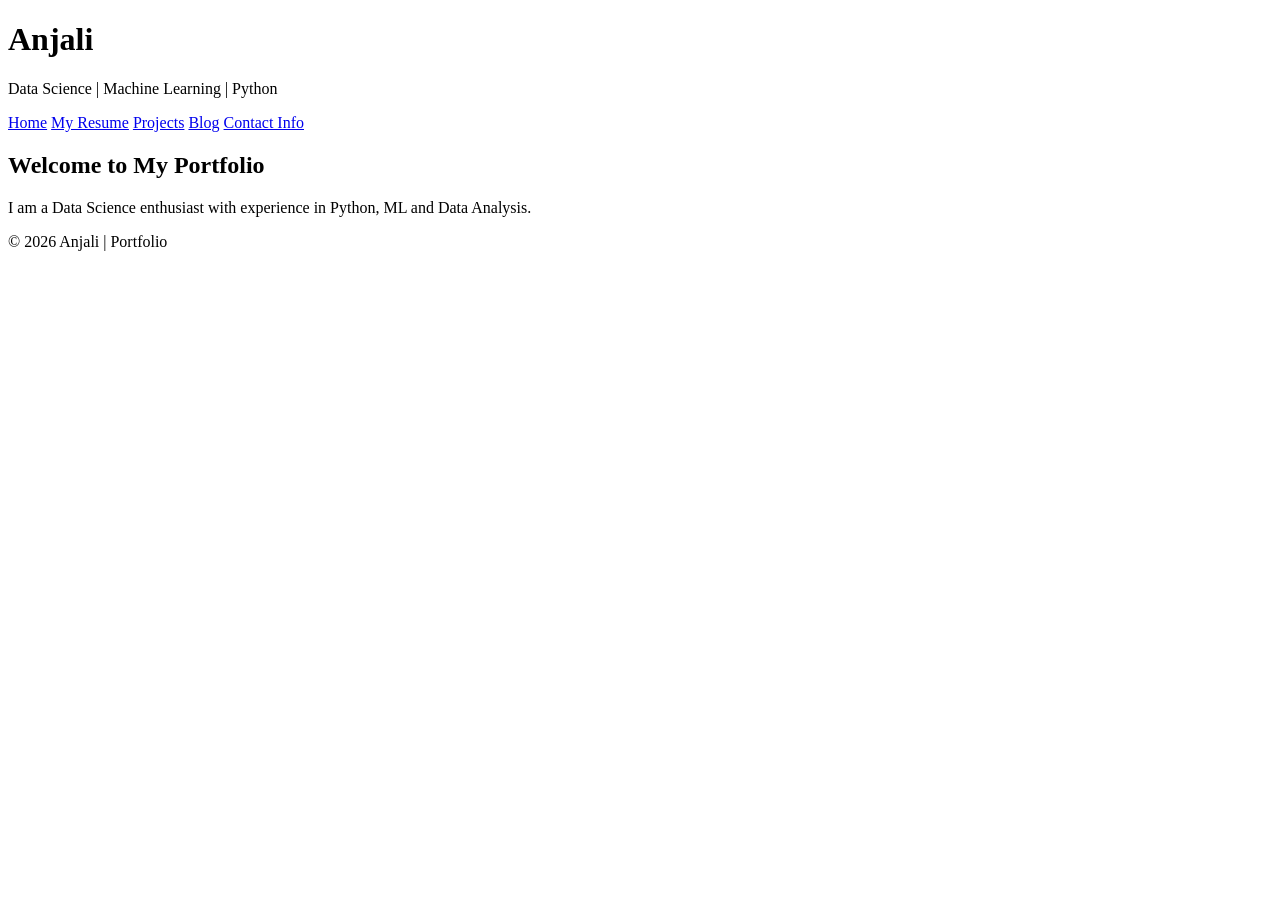
==== index.html @ dc89b03a "Create index.html" ====
<!DOCTYPE html>
<html>
<head>
    <title>Anjali | Portfolio</title>
    <link rel="stylesheet" href="style.css">
</head>
<body>

<header>
    <h1>Anjali</h1>
    <p>Data Science | Machine Learning | Python</p>
</header>

<nav>
    <a href="index.html">Home</a>
    <a href="resume.html">My Resume</a>
    <a href="projects.html">Projects</a>
    <a href="blog.html">Blog</a>
    <a href="contact.html">Contact Info</a>
</nav>

<div class="container">
    <h2>Welcome to My Portfolio</h2>
    <p>I am a Data Science enthusiast with experience in Python, ML and Data Analysis.</p>
</div>

<footer>
    © 2026 Anjali | Portfolio
</footer>

</body>
</html>
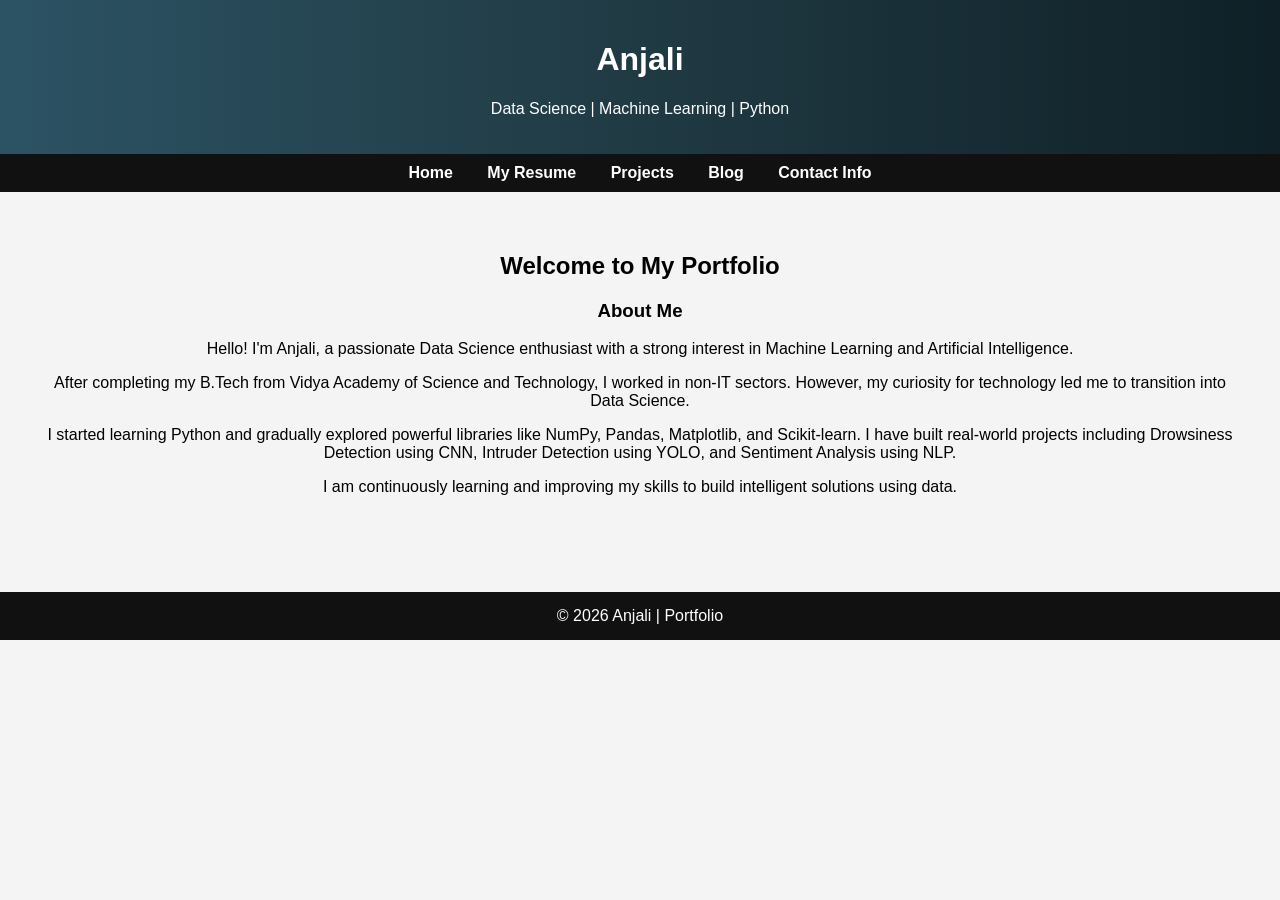
==== commit 4fa26d12: "Update index.html" ====
--- a/index.html
+++ b/index.html
@@ -21,7 +21,31 @@
 
 <div class="container">
     <h2>Welcome to My Portfolio</h2>
-    <p>I am a Data Science enthusiast with experience in Python, ML and Data Analysis.</p>
+    <h3>About Me</h3>
+    
+    <p>
+        Hello! I'm Anjali, a passionate Data Science enthusiast with a strong
+        interest in Machine Learning and Artificial Intelligence.
+    </p>
+
+    <p>
+        After completing my B.Tech from Vidya Academy of Science and Technology,
+        I worked in non-IT sectors. However, my curiosity for technology led me
+        to transition into Data Science.
+    </p>
+
+    <p>
+        I started learning Python and gradually explored powerful libraries like
+        NumPy, Pandas, Matplotlib, and Scikit-learn. I have built real-world
+        projects including Drowsiness Detection using CNN, Intruder Detection
+        using YOLO, and Sentiment Analysis using NLP.
+    </p>
+
+    <p>
+        I am continuously learning and improving my skills to build intelligent
+        solutions using data.
+    </p>
+    
 </div>
 
 <footer>
--- a/style.css
+++ b/style.css
@@ -0,0 +1,43 @@
+body {
+    margin: 0;
+    font-family: Arial, sans-serif;
+    background-color: #f4f4f4;
+}
+
+header {
+    background: #0f2027;
+    background: linear-gradient(to right, #2c5364, #203a43, #0f2027);
+    color: white;
+    padding: 20px 0;
+    text-align: center;
+}
+
+nav {
+    background: #111;
+    padding: 10px;
+    text-align: center;
+}
+
+nav a {
+    color: white;
+    text-decoration: none;
+    margin: 15px;
+    font-weight: bold;
+}
+
+nav a:hover {
+    color: #00c6ff;
+}
+
+.container {
+    padding: 40px;
+    text-align: center;
+}
+
+footer {
+    background: #111;
+    color: white;
+    text-align: center;
+    padding: 15px;
+    margin-top: 40px;
+}
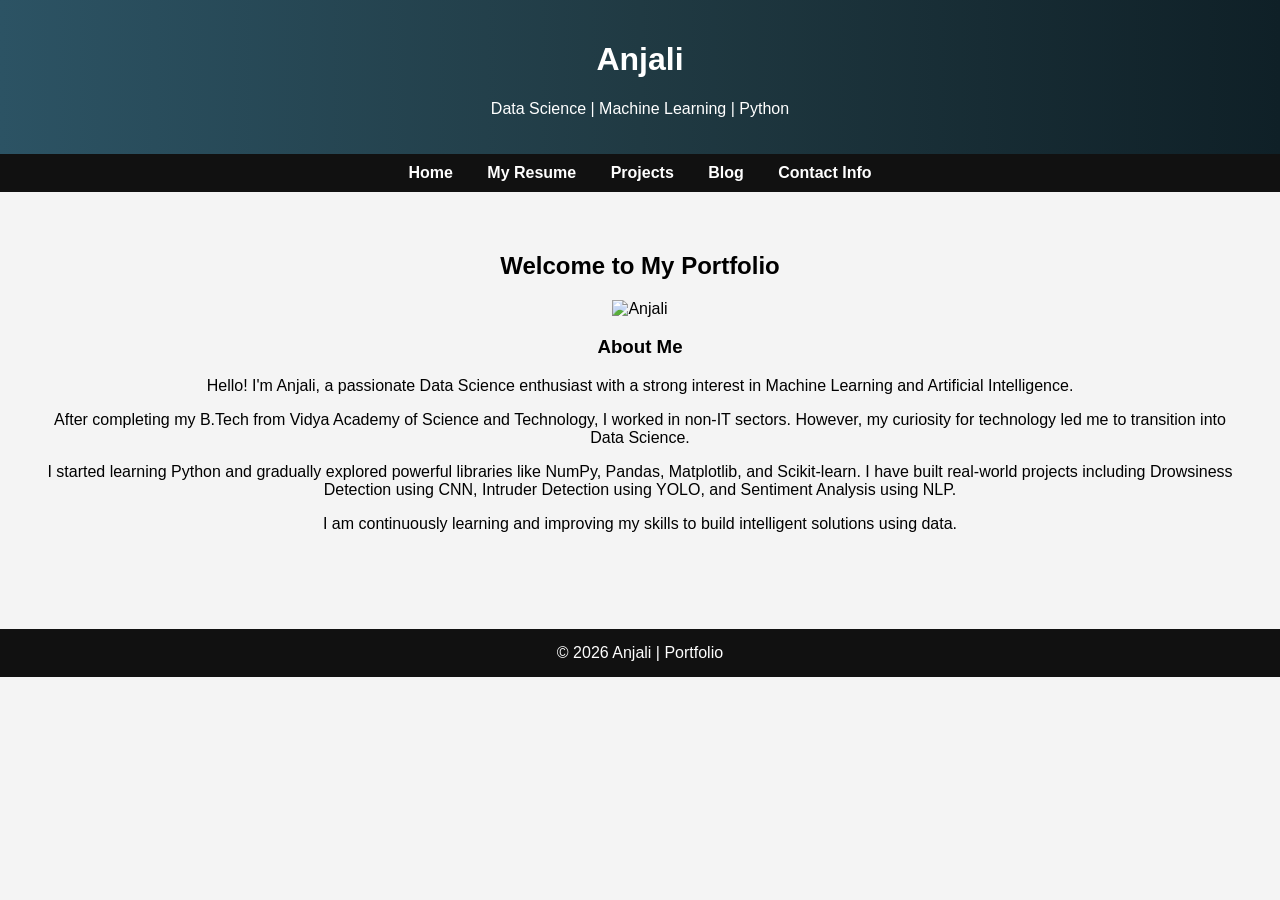
==== commit acdc5cb4: "Update index.html" ====
--- a/index.html
+++ b/index.html
@@ -21,6 +21,7 @@
 
 <div class="container">
     <h2>Welcome to My Portfolio</h2>
+    <img src="profile.jpg" alt="Anjali" class="profile-pic">
     <h3>About Me</h3>
     
     <p>
